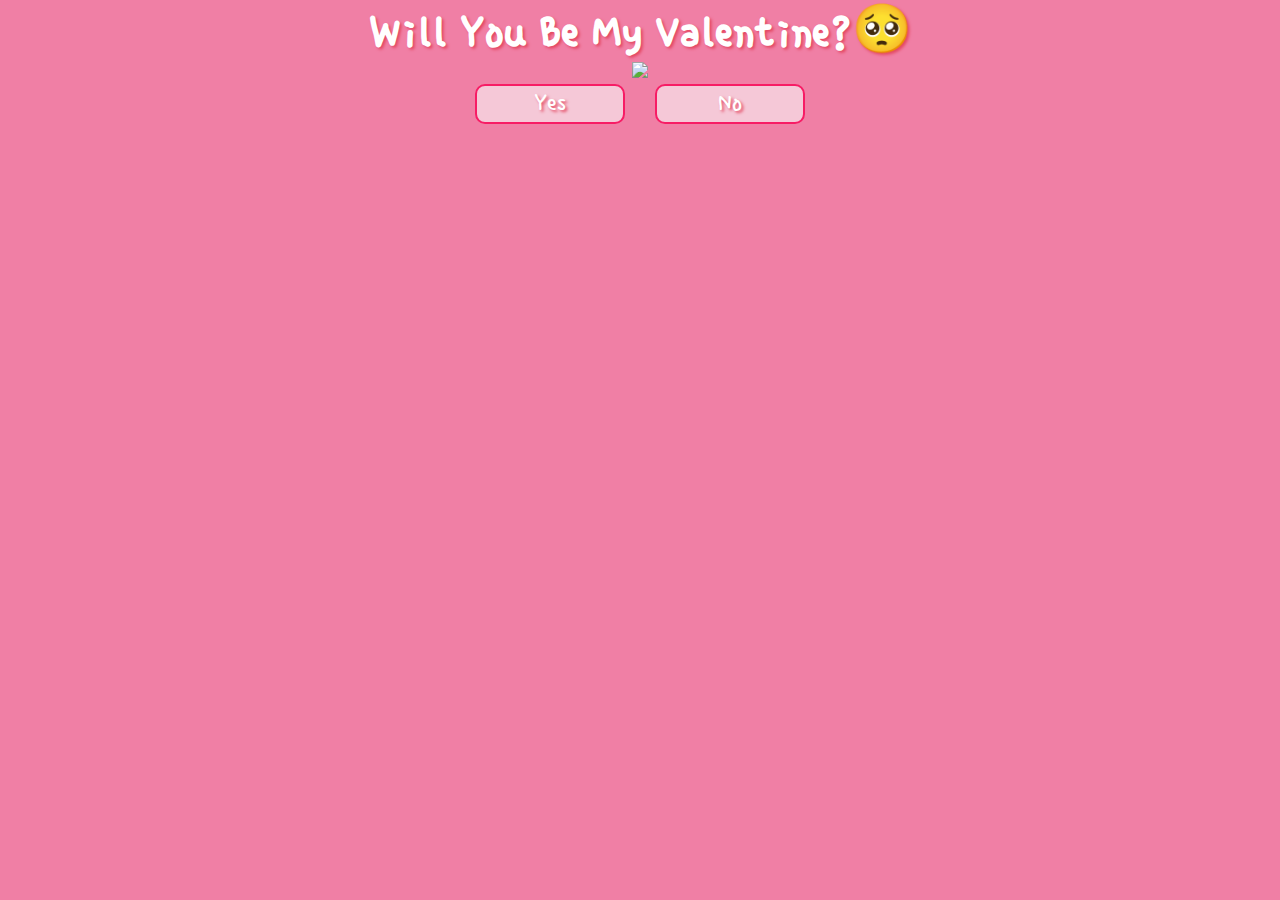
==== index.html @ a6571976 "feat: Update index.html" ====
<!DOCTYPE html>
<html lang="en">
  <head>
    <meta charset="UTF-8" />
    <meta name="viewport" content="width=device-width, initial-scale=1.0" />
    <title>I love you</title>
    <link rel="stylesheet" href="style.css" />
    <script src="script.js" defer></script>
  </head>
  <body>
    <section class="header">
      <div class="header__wrapper">
        <h1>Will You Be My Valentine?&#129402;</h1>
        <img
          src="https://media2.giphy.com/media/v1.Y2lkPTc5MGI3NjExaGpkbWZ1Njl4ZXJ2YmJnYmE5NnJiMjd5dnZkdW1mOXltbzdwNm43ayZlcD12MV9pbnRlcm5hbF9naWZfYnlfaWQmY3Q9cw/ok3mfHbhzFVQWca9Rt/giphy.gif"
        />
        <img
          class="frame"
          src="https://static.vecteezy.com/system/resources/previews/018/795/134/original/doodle-love-frame-design-png.png"
          alt=""
        />
        <div class="btn__wrapper">
          <button class="yes__btn">Yes</button>
          <button class="no__btn">No</button>
        </div>
      </div>
    </section>
  </body>
</html>
---- style.css ----
@import url('https://fonts.googleapis.com/css2?family=Single+Day&display=swap');

*{
    margin: 0;
    padding: 0;
    box-sizing: border-box;
    text-decoration: none;
    background-color: #f07fa5;
    font-family: 'Single Day', cursive;
}

#header {
    position: relative;
    display: flex;
    flex-direction: column;
    justify-content: center;
    align-items: center;
    height: 100vh;
}

.header__wrapper {
    position: relative;
    text-align: center;
    margin-bottom: 30px;
    z-index: 9999;
}

.header__wrapper h1 {
    font-size: 3rem;
    color: #fff;
    text-shadow: 2px 2px 3px #e44862;
}

.frame{
    position: absolute;
    top: -242px;
    left: -191px;
    width: 100vh;
    z-index: -99;
}

.frameSecond {
    position: absolute;
    top: -341px;
    left: -275px;
    width: 100vh;
    z-index: -99;
}

.frameThird {
    position: absolute;
    bottom: 66px;
    left: 227px;
    width: 100px;
}

.btn__wrapper {
    height: 39px;
    display: flex;
    align-items: center;
    justify-content: center;
    flex-direction: row;
    gap: 30px;
}

.yes__btn, .no__btn {
    width: 150px;
    height: 40px;
    background-color: #f5c8d7;
    font-size: 1.6rem;
    color: #fff;
    text-shadow: 2px 2px 3px #e44862;
    border: 2px solid #f71c65;
    border-radius: 10px;
    transition: all 0.3s ease;
}

.yes__btn:hover , .no__btn:hover {
    background-color: #f71c65;
    border: 2px solid #f5c8d7;
    cursor: pointer;
}
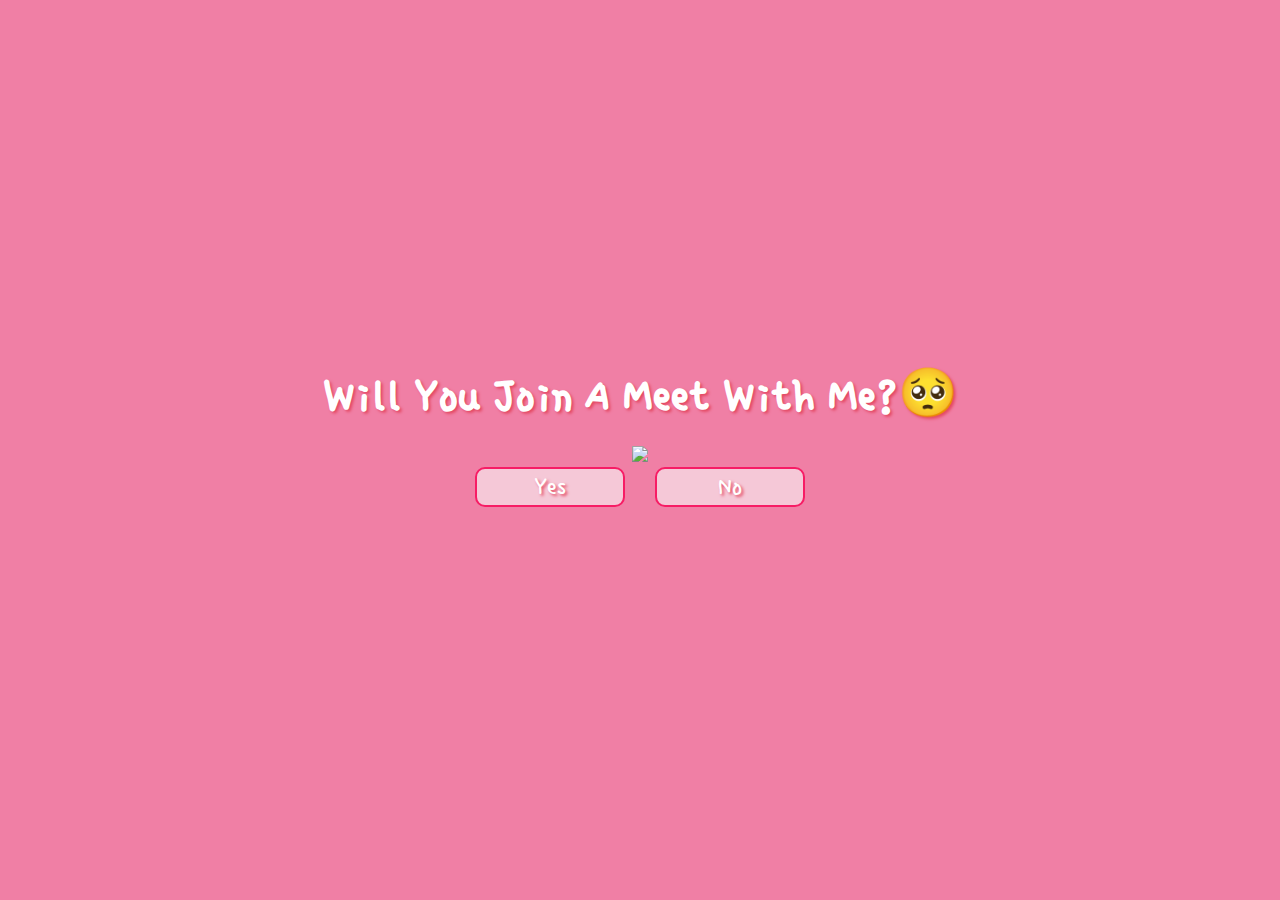
==== commit add77127: "Update index.html" ====
--- a/index.html
+++ b/index.html
@@ -10,7 +10,7 @@
   <body>
     <section class="header">
       <div class="header__wrapper">
-        <h1>Will You Be My Valentine?&#129402;</h1>
+        <h1 class="question">Will You Join A Meet With Me?&#129402;</h1>
         <img
           src="https://media2.giphy.com/media/v1.Y2lkPTc5MGI3NjExaGpkbWZ1Njl4ZXJ2YmJnYmE5NnJiMjd5dnZkdW1mOXltbzdwNm43ayZlcD12MV9pbnRlcm5hbF9naWZfYnlfaWQmY3Q9cw/ok3mfHbhzFVQWca9Rt/giphy.gif"
         />
--- a/style.css
+++ b/style.css
@@ -1,82 +1,132 @@
-@import url('https://fonts.googleapis.com/css2?family=Single+Day&display=swap');
+@import url("https://fonts.googleapis.com/css2?family=Single+Day&display=swap");
 
-*{
-    margin: 0;
-    padding: 0;
-    box-sizing: border-box;
-    text-decoration: none;
-    background-color: #f07fa5;
-    font-family: 'Single Day', cursive;
+* {
+  margin: 0;
+  padding: 0;
+  box-sizing: border-box;
+  text-decoration: none;
+  background-color: #f07fa5;
+  font-family: "Single Day", cursive;
 }
 
-#header {
-    position: relative;
-    display: flex;
-    flex-direction: column;
-    justify-content: center;
-    align-items: center;
-    height: 100vh;
+.header {
+  position: relative;
+  display: flex;
+  flex-direction: column;
+  justify-content: center;
+  align-items: center;
+  height: 100vh;
+}
+
+.transition-fade {
+  opacity: 1;
+  transition: 500ms;
+}
+
+html.is-animating .transition-fade {
+  opacity: 0;
 }
 
 .header__wrapper {
-    position: relative;
-    text-align: center;
-    margin-bottom: 30px;
-    z-index: 9999;
+  position: relative;
+  text-align: center;
+  margin-bottom: 30px;
+  z-index: 9999;
 }
 
-.header__wrapper h1 {
-    font-size: 3rem;
-    color: #fff;
-    text-shadow: 2px 2px 3px #e44862;
+.question {
+  font-size: 3rem;
+  color: #fff;
+  text-shadow: 2px 2px 3px #e44862;
+  margin-bottom: 20px;
 }
 
-.frame{
-    position: absolute;
-    top: -242px;
-    left: -191px;
-    width: 100vh;
-    z-index: -99;
+.header__text__wrapper {
+  font-size: 2rem;
+  color: #fff;
+  text-shadow: 2px 2px 3px #e44862;
+  margin-bottom: 40px;
+}
+
+.frame {
+  position: absolute;
+  top: -235px;
+  left: -201px;
+  width: 174%;
+  z-index: -99;
 }
 
 .frameSecond {
-    position: absolute;
-    top: -341px;
-    left: -275px;
-    width: 100vh;
-    z-index: -99;
+  position: absolute;
+  top: -298px;
+  left: -197px;
+  width: 170%;
+  z-index: -99;
 }
 
 .frameThird {
-    position: absolute;
-    bottom: 66px;
-    left: 227px;
-    width: 100px;
+  position: absolute;
+  bottom: -134px;
+  left: 450px;
+  width: 100px;
+  z-index: 99999;
 }
 
 .btn__wrapper {
-    height: 39px;
-    display: flex;
-    align-items: center;
-    justify-content: center;
-    flex-direction: row;
-    gap: 30px;
+  height: 39px;
+  display: flex;
+  align-items: center;
+  justify-content: center;
+  flex-direction: row;
+  gap: 30px;
 }
 
-.yes__btn, .no__btn {
-    width: 150px;
-    height: 40px;
-    background-color: #f5c8d7;
-    font-size: 1.6rem;
-    color: #fff;
-    text-shadow: 2px 2px 3px #e44862;
-    border: 2px solid #f71c65;
-    border-radius: 10px;
-    transition: all 0.3s ease;
+.yes__btn {
+  width: 150px;
+  height: 40px;
+  background-color: #f5c8d7;
+  font-size: 1.6rem;
+  color: #fff;
+  text-shadow: 2px 2px 3px #e44862;
+  border: 2px solid #f71c65;
+  border-radius: 10px;
+  transition: all 0.3s ease;
 }
 
-.yes__btn:hover , .no__btn:hover {
-    background-color: #f71c65;
-    border: 2px solid #f5c8d7;
-    cursor: pointer;
+.no__btn {
+  width: 150px;
+  height: 40px;
+  background-color: #f5c8d7;
+  font-size: 1.6rem;
+  color: #fff;
+  text-shadow: 2px 2px 3px #e44862;
+  border: 2px solid #f71c65;
+  border-radius: 10px;
+  transition: all 0.3s ease;
 }
+
+.yes__btn:hover,
+.no__btn:hover {
+  background-color: #f71c65;
+  border: 2px solid #f5c8d7;
+  cursor: pointer;
+}
+
+.card {
+  display: flex;
+  justify-content: center;
+  align-items: center;
+}
+
+.img__wrapper {
+  padding: 20px;
+  margin-bottom: 5rem;
+  background-color: #f07fa5;
+  position: relative;
+  box-shadow: 10px 10px 42px 0 rgba(0, 0, 0, 0.75);
+}
+
+.img__wrapper img {
+  width: 60rem;
+  border: 7px solid #e44862;
+}
